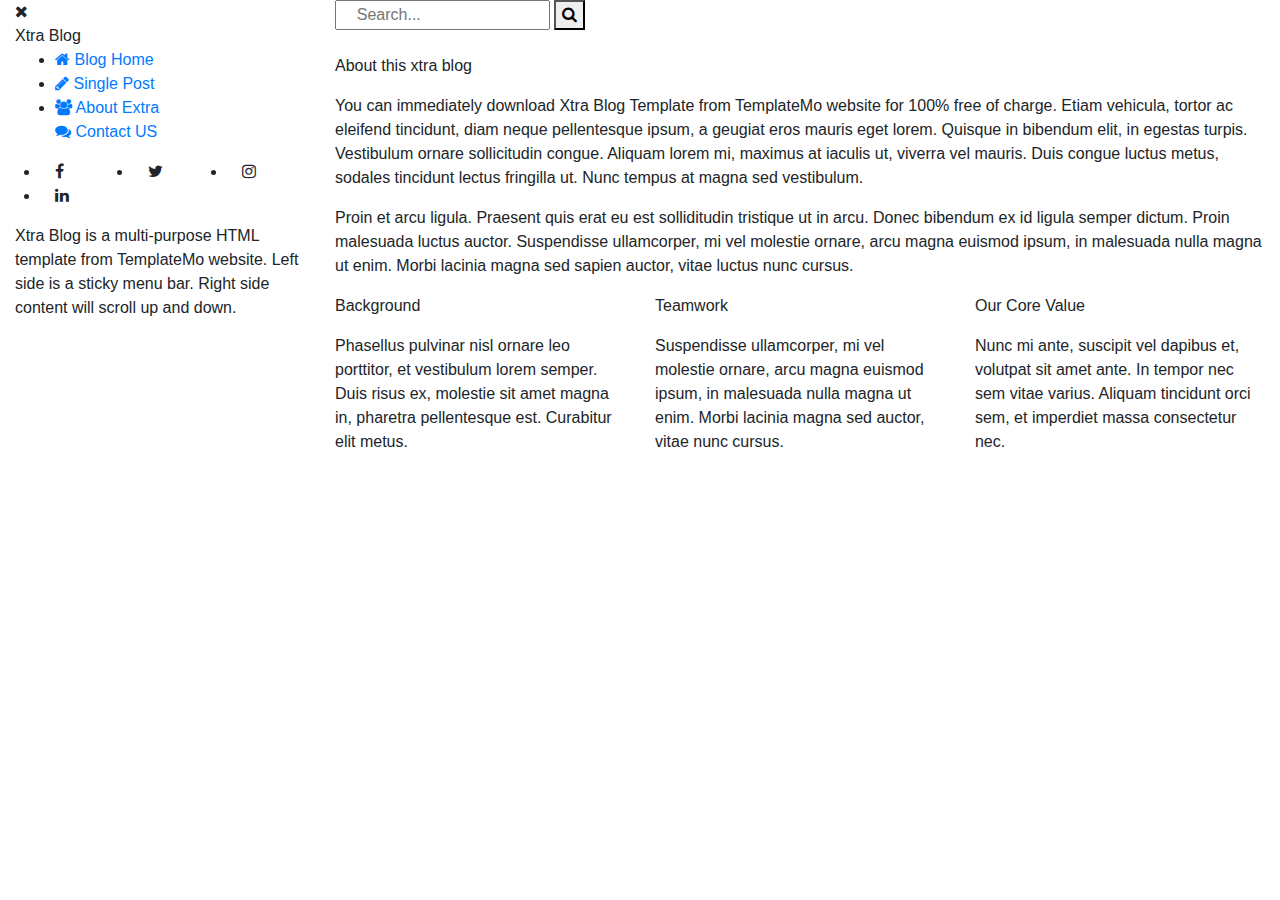
==== about.html @ 21f03e70 "Add files via upload" ====
<!DOCTYPE html>
<html lang="en">

<head>
    <meta charset="UTF-8">
    <meta http-equiv="X-UA-Compatible" content="IE=edge">
    <meta name="viewport" content="width=device-width, initial-scale=1.0">
    <title>Document</title>
    <link rel="stylesheet" href="https://stackpath.bootstrapcdn.com/bootstrap/4.3.1/css/bootstrap.min.css"
        integrity="sha384-ggOyR0iXCbMQv3Xipma34MD+dH/1fQ784/j6cY/iJTQUOhcWr7x9JvoRxT2MZw1T" crossorigin="anonymous" />
    <link rel="stylesheet" href="https://cdnjs.cloudflare.com/ajax/libs/font-awesome/4.7.0/css/font-awesome.min.css">
    <link rel="stylesheet" href="/project/css/main.css">
    <link rel="stylesheet" href="/project/css/about.css">
</head>

<body>
    <div class="container-fluid">
        <div class="row">
            <header class="sidebar col-md-3">
                <div class="avatar">
                    <div class="avatar-icon">
                        <i class="fa fa-times"></i>
                    </div>
                    <span class="name">Xtra Blog</span>
                </div>
                <div class="menu">
                    <ul class="list">
                        <li class="item">
                            <a href="/project/index.html" class="">
                                <i class="fa fa-home"></i>
                                <span class="name">Blog Home</span>
                            </a>
                        </li>
                        <li class="item">
                            <a href="/project/singlePost.html" class="">
                                <i class="fa fa-pencil"></i>
                                <span class="name">Single Post</span>
                            </a>
                        </li>
                        <li class="item active">
                            <a href="/project/about.html" class="">
                                <i class="fa fa-users"></i>
                                <span class="name">About Extra</span>
                            </a>
                        </li>
                        <div class="item">
                            <a href="/project/contact.html" class="">
                                <i class="fa fa-comments"></i>
                                <span class="name">Contact US</span>
                            </a>
                        </div>
                    </ul>
                </div>
                <div class="social">
                    <ul class="list row">
                        <li class="item col-md-4">
                            <i class="fa fa-facebook"></i>
                        </li>
                        <li class="item col-md-4">
                            <i class="fa fa-twitter"></i>
                        </li>
                        <li class="item col-md-4">
                            <i class="fa fa-instagram"></i>
                        </li>
                        <li class="item col-md-4">
                            <i class="fa fa-linkedin"></i>
                        </li>
                    </ul>
                </div>
                <div class="description">
                    <p>Xtra Blog is a multi-purpose HTML template from TemplateMo website. Left side is a sticky menu
                        bar. Right side content will scroll up and down.</p>
                </div>
            </header>
            <div class="main col-md-9">
                <div class="search">
                    <input type="text" class="search-box" placeholder="    Search...">
                    <button class="search-button">
                        <i class="fa fa-search"></i>
                    </button>
                </div>
                <div>
                    <div class="first">
                        <img src="/project/assets/img/about-01.jpg" alt="">
                    </div>
                    <div class="st">
                        <p class="title">
                            About this xtra blog
                        </p>
                        <p class="noidung">
                            You can immediately download Xtra Blog Template from TemplateMo website for 100% free of
                            charge. Etiam vehicula, tortor ac eleifend tincidunt, diam neque pellentesque ipsum, a
                            geugiat eros mauris eget lorem. Quisque in bibendum elit, in egestas turpis. Vestibulum
                            ornare sollicitudin congue. Aliquam lorem mi, maximus at iaculis ut, viverra vel mauris.
                            Duis congue luctus metus, sodales tincidunt lectus fringilla ut. Nunc tempus at magna sed
                            vestibulum.
                        </p>
                        <p class="noidung">Proin et arcu ligula. Praesent quis erat eu est solliditudin tristique ut in
                            arcu. Donec
                            bibendum ex id ligula semper dictum. Proin malesuada luctus auctor. Suspendisse ullamcorper,
                            mi vel molestie ornare, arcu magna euismod ipsum, in malesuada nulla magna ut enim. Morbi
                            lacinia magna sed sapien auctor, vitae luctus nunc cursus.</p>
                    </div>
                    <div class="row">
                        <div class="khoi col-md-4">
                            <i class="class=" fas fa-bezier-curve fa-4x tm-color-primary""></i>
                            <div class="ndkhoi">
                                <p class="title">
                                    Background
                                </p>
                                <p>
                                    Phasellus pulvinar nisl ornare leo porttitor, et vestibulum lorem semper. Duis risus ex,
                                    molestie sit amet magna in, pharetra pellentesque est. Curabitur elit metus.
                                </p>
                            </div>
                        </div>
                        <div class="khoi 2 col-md-4">
                            <i class=""></i>
                            <div class="ndkhoi">
                                <p class="title">
                                    Teamwork
                                </p>
                                <p>Suspendisse ullamcorper, mi vel molestie ornare, arcu magna euismod ipsum, in
                                    malesuada nulla magna ut enim. Morbi lacinia magna sed auctor, vitae nunc cursus.
                                </p>
                            </div>
                        </div>
                        <div class="khoi col-md-4">
                            <i class=""></i>
                            <div class="ndkhoi">
                                <p class="title">
                                    Our Core Value
                                </p>
                                <p class="ndkhoi">
                                    Nunc mi ante, suscipit vel dapibus et, volutpat sit amet ante. In tempor nec sem vitae
                                    varius. Aliquam tincidunt orci sem, et imperdiet massa consectetur nec.
                                </p>
                            </div>
                        </div>
                    </div>
                </div>
            </div>
        </div>
    </div>
</body>

</html>
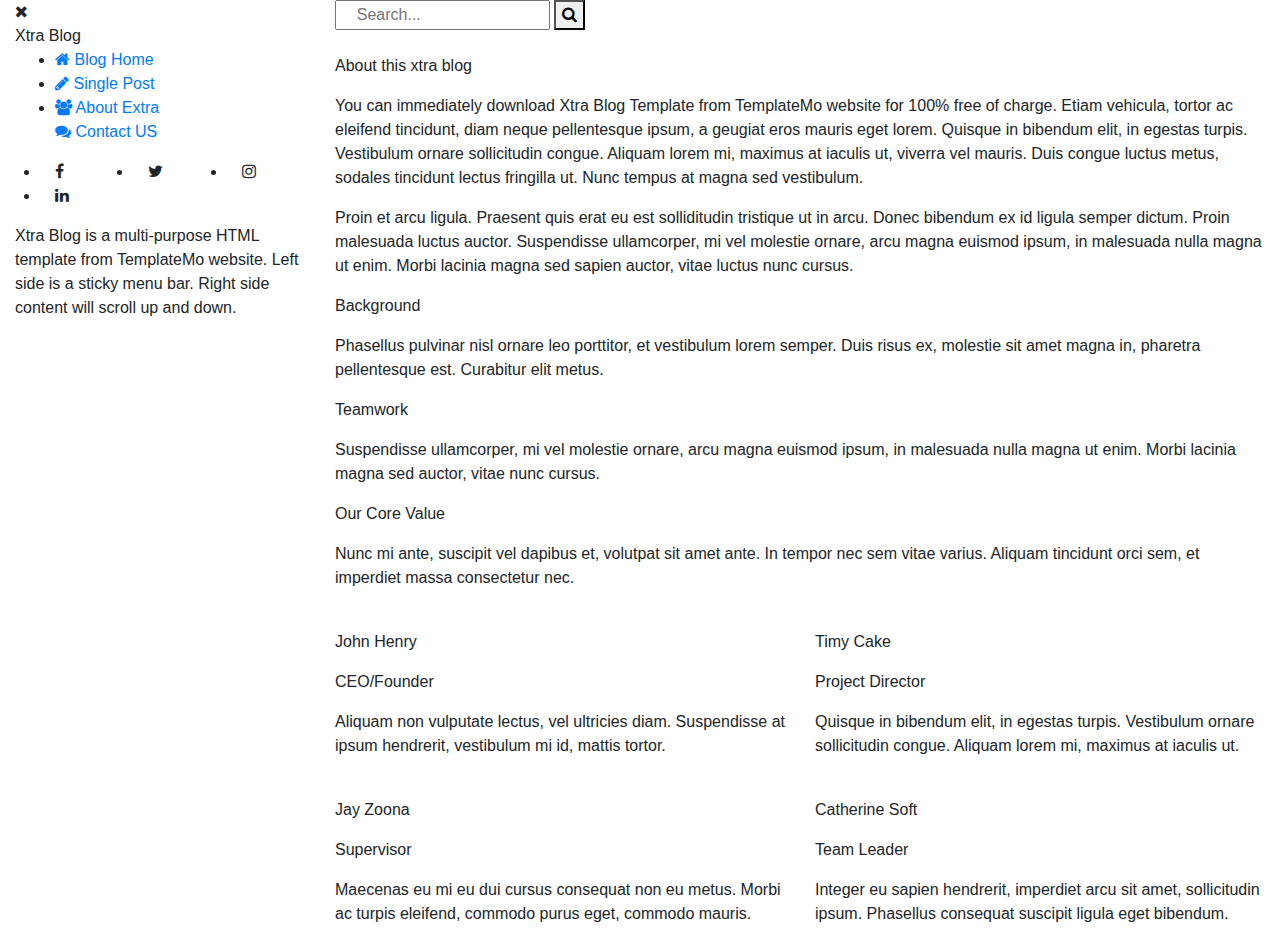
==== commit 08f5eb98: "Add files via upload" ====
--- a/about.html
+++ b/about.html
@@ -101,21 +101,22 @@
                             mi vel molestie ornare, arcu magna euismod ipsum, in malesuada nulla magna ut enim. Morbi
                             lacinia magna sed sapien auctor, vitae luctus nunc cursus.</p>
                     </div>
-                    <div class="row">
-                        <div class="khoi col-md-4">
-                            <i class="class=" fas fa-bezier-curve fa-4x tm-color-primary""></i>
+                    <div class="khoito">
+                        <span class="khoi">
+                            <i class="fa-solid fa-bezier-curve"></i>
                             <div class="ndkhoi">
                                 <p class="title">
                                     Background
                                 </p>
                                 <p>
-                                    Phasellus pulvinar nisl ornare leo porttitor, et vestibulum lorem semper. Duis risus ex,
+                                    Phasellus pulvinar nisl ornare leo porttitor, et vestibulum lorem semper. Duis risus
+                                    ex,
                                     molestie sit amet magna in, pharetra pellentesque est. Curabitur elit metus.
                                 </p>
                             </div>
-                        </div>
-                        <div class="khoi 2 col-md-4">
-                            <i class=""></i>
+                        </span>
+                        <span class="khoi">
+                            <i class="fa-solid fa-users-gear"></i>
                             <div class="ndkhoi">
                                 <p class="title">
                                     Teamwork
@@ -124,17 +125,60 @@
                                     malesuada nulla magna ut enim. Morbi lacinia magna sed auctor, vitae nunc cursus.
                                 </p>
                             </div>
-                        </div>
-                        <div class="khoi col-md-4">
-                            <i class=""></i>
+                        </span>
+                        <span class="khoi">
+                            <i class="fa-brands fa-creative-commons-sampling"></i>
                             <div class="ndkhoi">
                                 <p class="title">
                                     Our Core Value
                                 </p>
                                 <p class="ndkhoi">
-                                    Nunc mi ante, suscipit vel dapibus et, volutpat sit amet ante. In tempor nec sem vitae
+                                    Nunc mi ante, suscipit vel dapibus et, volutpat sit amet ante. In tempor nec sem
+                                    vitae
                                     varius. Aliquam tincidunt orci sem, et imperdiet massa consectetur nec.
                                 </p>
+                            </div>
+                        </span>
+                    </div>
+                    <div class="row team">
+                        <div class="col-md-6">
+                            <div class="congdong">
+                                <img src="/project/assets/img/about-02.jpg" alt="">
+                                <div class="prf">
+                                    <p class="name">John Henry</p>
+                                    <p class="ps">CEO/Founder</p>
+                                    <p>Aliquam non vulputate lectus, vel ultricies diam. Suspendisse at ipsum hendrerit,
+                                        vestibulum mi id, mattis tortor.</p>
+                                </div>
+                            </div>
+                            <div class="congdong">
+                                <img src="/project/assets/img/about-04.jpg" alt="">
+                                <div class="prf">
+                                    <p class="name">Jay Zoona</p>
+                                    <p class="ps">Supervisor</p>
+                                    <p>Maecenas eu mi eu dui cursus consequat non eu metus. Morbi ac turpis eleifend,
+                                        commodo purus eget, commodo mauris.</p>
+                                </div>
+                            </div>
+                        </div>
+                        <div class="col-md-6">
+                            <div class="congdong">
+                                <img src="/project/assets/img/about-03.jpg" alt="">
+                                <div class="prf">
+                                    <p class="name">Timy Cake</p>
+                                    <p class="ps">Project Director</p>
+                                    <p>Quisque in bibendum elit, in egestas turpis. Vestibulum ornare sollicitudin
+                                        congue. Aliquam lorem mi, maximus at iaculis ut.</p>
+                                </div>
+                            </div>
+                            <div class="congdong">
+                                <img src="/project/assets/img/about-05.jpg" alt="">
+                                <div class="prf">
+                                    <p class="name">Catherine Soft</p>
+                                    <p class="ps">Team Leader</p>
+                                    <p>Integer eu sapien hendrerit, imperdiet arcu sit amet, sollicitudin ipsum.
+                                        Phasellus consequat suscipit ligula eget bibendum.</p>
+                                </div>
                             </div>
                         </div>
                     </div>
